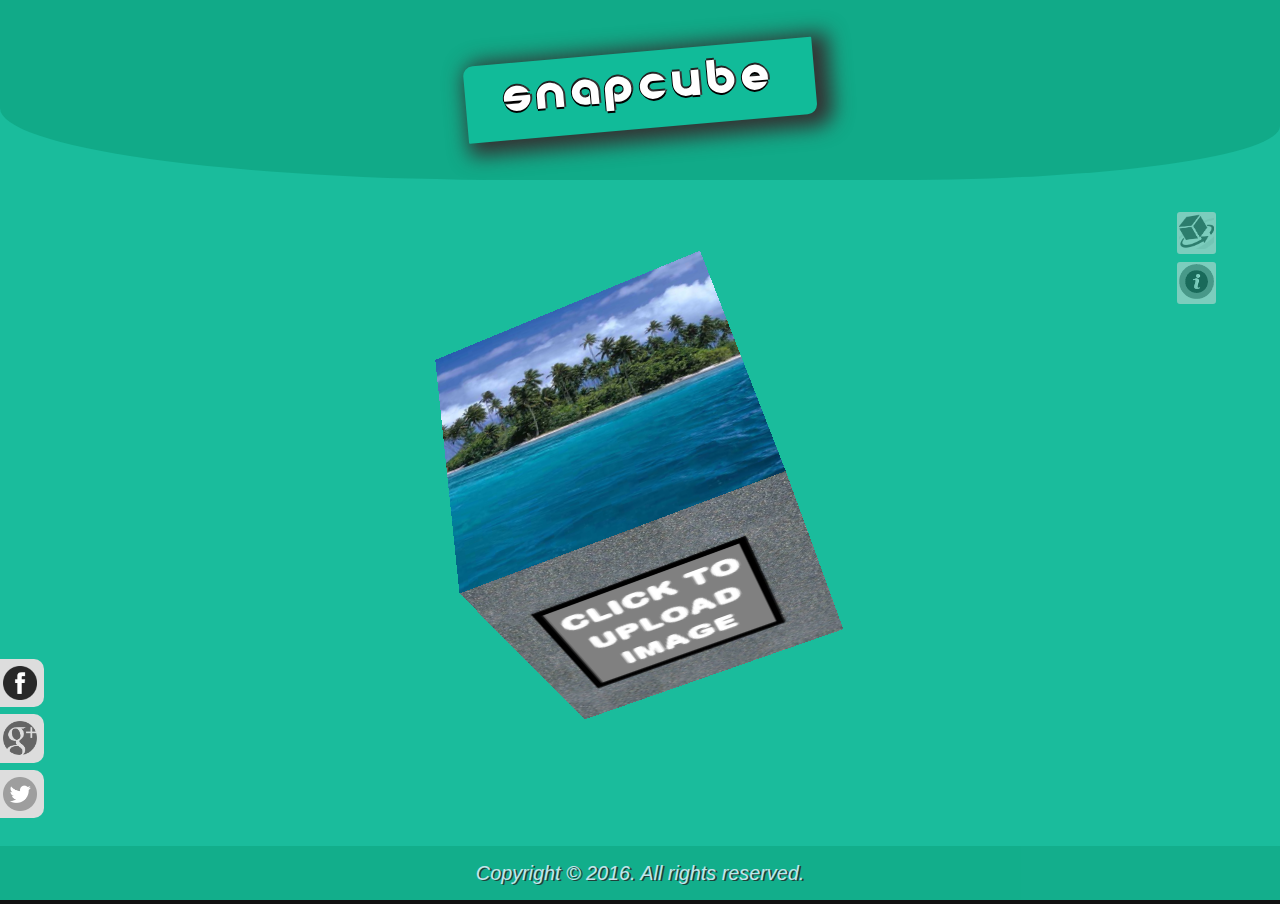
==== index.html @ 6d4839ad "All updates 6/7" ====
<!DOCTYPE html>
<html lang="en">
	<head>
		<title>SnapCube - Home</title>
		<meta charset="utf-8">
		<!--<meta http-equiv="refresh" content="0; url=http://example.com/" />-->
		<meta name="viewport" content="width=device-width, user-scalable=no, minimum-scale=1.0, maximum-scale=1.0">
		<link rel="stylesheet" href="css/index-style.css">
	</head>

<body onload="closePopup()">
		<header>
			<h1>SnapCube</h1>
		</header>
<!--		<nav>
			<div class="step-button">Step 1: Upload Photos</div>
			<div class="step-button">Step 2: Rotate and View the cube</div>
			<div class="step-button">Step 3: Save your 3D Web Album!</div>
		</nav>										-->
		<section>
			<div id="canvas">
				<button class="canvas-button" id="help">
					<img src="images/extras/info.png" />
					<div id="legend">
						<p align='left' style='margin-left: 4px'>
						<i>
						Drag : Rotate<br>
						Scroll : Zoom In/Out<br>
						Click on a face to upload photo
						</i>
						</p>
					</div>
				</button>
				<button class="canvas-button" id="toggle_button" onclick="toggle()" >
					<img src="images/extras/rotation.png" />
				</button>
			</div>
		</section>

		<!-- popup -->
		<div id="popup1" class="overlay" onclick="closePopup()">
			<div id="pop1" class="popup" onclick="event.cancelBubble=true;if(event.stopPropagation) event.stopPropagation();">
				<div class="content">
				<!-- beginning of popup content-->
					<h2>UPLOAD PHOTO</h2>
					<div class="close">
						<a onclick="closePopup()">
							<img src="images/extras/close.png" height="15" width="15" />
						</a>
						<div id="closeInfo">
							Close
						</div>						
					</div>
					<table>
						<tr>
							<td>
								<div id="imageBox">
									<img src="images/cube1.jpg" id="image" alt="No Image" />
									<div id="prev" class="imgnav" onclick ="changeImageP()">
										<img src="images/extras/prev.png" />
									</div>
									<div id="next" class="imgnav" onclick ="changeImageN()">
										<img src="images/extras/next.png" />
									</div>
								</div>
							</td>
						</tr>
						<tr>
							<td>
								<div class="button-section">
									<form autocomplete="off">
										<input type="file" id="browse" onchange="loadFile(event)" />
										<input type="button" value="Done" onclick ="closePopup()" />
										<input type="button" id="upload" value="Upload" onclick ="uploadFunc()" disabled=true />
									</form>
								</div>
							</td>
						</tr>
					</table>
				<!--End of pop-up content  -->
				</div>
			</div>
		</div>
		<!--end of popup-->
		
		<div id="share_desktop">
			<div class="share-panel" onclick="window.open('https://www.facebook.com/sharer/sharer.php?u=https%3A//aiswaryavi.github.io/project/')">
				<img src="images/social/facebook.png" />
			</div>
			<div class="share-panel" onclick="window.open('https://plus.google.com/share?url=https%3A//aiswaryavi.github.io/project/')">
				<img src="images/social/googleplus.png" />
			</div>
			<div class="share-panel" onclick="window.open('https://twitter.com/home?status=https%3A//aiswaryavi.github.io/project/')">
				<img src="images/social/twitter.png" />
			</div>
		</div>

		<footer>
			<div id="footer_content">
				<cite>Copyright &copy; 2016. All rights reserved.</cite>
			</div>
		</footer>

		<script src="js/library/cordova.js"></script>
		<script src="js/library/three.js"></script>
		<script src="js/library/CanvasRenderer.js"></script>
	        <script src="js/library/Projector.js"></script>
		<script src="js/library/TrackballControls.js"></script>
		<script src="js/library/touchevents.js"></script>
		<script src="js/-cube-code.js">	</script>
	</body>
</html>
---- css/index-style.css ----
/*
	CSS stylesheet for index.html and any subsequent pages, if any.
*/
@font-face {
	font-family: eurof55;
	src: url('fonts/eurof55.ttf') format('truetype');
}

@font-face {
	font-family: Powerweld;
	src: url('fonts/Powerweld.ttf') format('truetype');
}

header,
h1,
section,
#canvas,
.canvas-button,
footer,
.overlay,
.popup,
#footer_content,
.popup .content .close,
.popup .content .close #closeInfo,
.popup .content .imgnav,
.popup .content .imgnav img {
	position: absolute;
}

header,
nav,
section,
footer,
.overlay,
.popup .content .imgnav img {
	left: 0;
	right: 0;
}

#footer_content,
.popup {
	top: 50%;
	left: 50%;
	-webkit-transform: translate(-50%,-50%);
	transform: translate(-50%,-50%);
}

html {
	height:100%;
	overflow: hidden;
}

body {
	min-width: 240px;
	min-height: 100%;
	position: relative;
	margin: 0;
	background-color: #111;
}

header {
	top: 0;
	height: 20%;
	min-width: 200px;
	
	background-color: #1a8;
	color: #fff;
	border-bottom-left-radius: 40%;
	border-bottom-right-radius: 30%;
	border-bottom-style: 3px dotted #aaa;
	z-index: 30;
}

h1{
	margin: 0;
	top: 50%;
	left: 50%;
	
	font-family: Powerweld;
	font-size: 3.1vh;
	font-weight: 300;
	letter-spacing: 3px;
	background-color: #1b9;
	padding: 1% 3% 1% 3%;
	border-radius: 10px 1px 10px 1px;
	text-shadow: -1px 0 #000, 0 2px #000, 2px 0 #333, 0 -2px #222;
	box-shadow: 8px 5px 20px 8px #333;
	-webkit-transform: translate(-50%,-50%) rotate(-5deg);
	transform: translate(-50%,-50%) rotate(-5deg);
}
/*
nav {
	top: 10%;
	min-height: 4%;
}

.step-button {
	display: flex;
	box-sizing: border-box;
	align-items: center;
	justify-content: center;

	
	background-color: #eef;
	color: #000;
	font-family: eurof55;
	font-size: 2.5vmin;
}
*/
section {
	top: 10%;
	bottom: 0%;

	background-color: #300;
}

#canvas {
	background-color: #231;
	height: 100%;
	width: 100%;
	z-index: 1;
}

#render {
/*	background-image: url('/home/user/Downloads/back.jpg');
	background-size: cover;*/
}

.canvas-button img {
	width: 35px;
	height: 35px;
}

.canvas-button {
	display: inline-block;
	padding: 2px;
	right: 5%;
	
	background-color: #ddd;
	outline: none;
	border: none;
	border-radius: 3px;
}

#toggle_button {
	top: 15%;
}
/*

.no-touchevents #help {
	position: absolute;
	top: 0%;
	left: 3%;
	padding: 1px;
	display: inline-block;

	background-color: #ddd;
	border-radius: 3px;
}

.no-touchevents #help img {
	width: 35px;
	height: 35px;
}

*/
footer {
	display: block;
	bottom: 0;
	height: 6%;
	z-index: 3;
	opacity: 0.8;
		
	background-color: #1a8;
}

#footer_content {
	color: #eef;
	font-family: sans-serif;
	font-size: 2.2vmin;
	text-shadow: 0.1em 0.1em #222;
}

/* styling for the pop-up*/

.overlay {
	top: 0;
	bottom: 0;
	
	background: transparent;
	-webkit-transform: scale(0);
	transform: scale(0);
	-webkit-transition: transform 0.5s, opacity 0.5s;
	transition: transform 0.5s, opacity 0.5s;
	visibility: hidden;
	opacity: 0;
}
/* 
.overlay:target {
	-webkit-transform: scale(1);
	transform: scale(1);
	visibility: visible;
	opacity: 1;
}
*/
.popup {
	display: inline-block;
	padding: 1%;
	max-width: 90%;
	max-height: 90%;
	
	background-color: #eee;
	border-radius: 5px;
	-webkit-transition: all 5s ease-in-out;
	transition: all 5s ease-in-out;
}

.popup h2 {
	margin-top: 1%;

	color: #444;
	font-family: Tahoma, Arial, sans-serif;
	font-size: 1.3vmax;
}

.popup .content .close {
	top: 0.5%;
	right: 1%;

	opacity: 0.5;
	transition: all 0.5s;
}

.popup .content .close:hover {
	opacity: 1;
	cursor: pointer;
}

.popup .content .close #closeInfo {
	padding: 20%;
	bottom: 0%;
	right: 100%;
	visibility: hidden;

	color: #fff;
	font-size: 90%;
	background-color: #333;
	border-radius: 10px;
}

.popup .content {
	display: inline-block;
	position: relative;
	height: 100%;
	width: 100%;
}

.popup .content #imageBox {
	display: inline-block;
	position: relative;
}

.popup .content #imageBox #image {
	float: left;
}

.popup .content .imgnav {
	background-color: #ccc;
	height: 100%;
	width: 10%;
	top: 0;
	bottom: 0;
	opacity: 0.3;
	transition: opacity 0.3s;
}

.popup .content .imgnav img {
	width: 100%;
	top: 50%;
	transform: translate(0,-50%);
}

.popup .content #prev {
	left: 0%;
}

.popup .content #next {
	right: 0;
}

.popup .content .button-section {
	width: 100%;
	display: inline-block;
}

.popup .content .button-section input[type="button"] {
	float: right;
	margin-left: 1%;
}

.popup input[type="file"] {
	color: transparent;
	max-width: 115px;

}

/*Device specific styling*/
/*for devices that do not support touch events*/

.no-touchevents .step-button {
	position: absolute;
	top: 0;
	bottom: 0;
	margin: 0;
	width: 33.33%;
}

.no-touchevents .step-button:hover {
	color: #799;
	cursor: default;
}

.no-touchevents .step-button:hover::before {
	content: '{\00a0';
}

.no-touchevents .step-button:hover::after {
	content: '\00a0}';
}

.no-touchevents .step-button:nth-child(2) {
	transform: translate(100%,0%);
}

.no-touchevents .step-button:nth-child(3) {
	transform: translate(200%,0%);
}

.no-touchevents #help {
	position: absolute;
	top: calc(15% + 50px);
}
/*	left: 3%;
	padding: 1px;
	display: inline-block;

	background-color: #ddd;
	border-radius: 3px;
}

.no-touchevents #help img {
	width: 35px;
	height: 35px;
}
*/
.no-touchevents #legend {
	position: absolute;
	top: 100%;
	right: 0;
	padding: 10%;
	width: 400%;

	background-color: #ddd;
	border-radius: 15px 0px 15px 15px;
	color: #231;
	opacity: 0;
	visibility: hidden;
	transition: opacity 0.5s;
}

.no-touchevents #help:hover {
	border-radius: 3px 3px 0px 0px;
}

.no-touchevents #help:hover #legend {
	visibility: visible;
	opacity: 1;
}

.no-touchevents #toggle_button:hover {
	cursor: pointer;
}

.no-touchevents .canvas-button {
	opacity: 0.5;
	-webkit-filter: grayscale(100%);
	filter: grayscale(100%);
}

.no-touchevents .canvas-button:hover {
	opacity: 1;
	-webkit-transition-duration: 0.4s;
	transition-duration: 0.4s;
	-webkit-filter: none;
	filter: none;
}

.no-touchevents .popup .content .close:hover #closeInfo {
	visibility: visible;
}

.no-touchevents .popup .content .imgnav:hover {
	opacity: 0.8;
	cursor: pointer;
}

/*for devices that support touch events*/
/*
.touchevents .step-button {
	position: absolute;
	width: 100%;
	top: 0;
	bottom: 0;
}

.touchevents .step-button:nth-child(odd) {
	background-color: #dde;
}

.touchevents .step-button:nth-child(2) {
	transform: translate(0%,100%);
}

.touchevents .step-button:nth-child(3) {
	transform: translate(0%,200%);
}
*/

.touchevents #help {
	display: none;
}

.touchevents #share_desktop {
	display: none;
}

/*share button*/

#share_desktop {
	position: fixed;
	left: -11%;
	bottom: 0%;
	height: 30%;
	width: 18%;
	z-index: 1070;
}

.share-panel {
	position: relative;
	top: 8%;
	left: -20%;
	margin: 3% 0% 3% 0%;
	height: 18%;
	width: 100%;
	border-radius: 10px;
	background-color: #ddd;
	transition-duration: 0.3s;
}

.share-panel img {
	-webkit-filter: grayscale(100%);
	filter: grayscale(100%);
	position: absolute;
	right: 3%;
	top: 50%;
	height: 70%;
	transform: translateY(-50%);
}

.share-panel:hover {
	left: 0%;
	cursor: pointer;
	background-color: #fff;
}

.share-panel:hover img {
	-webkit-filter: none;
	filter: none;
}
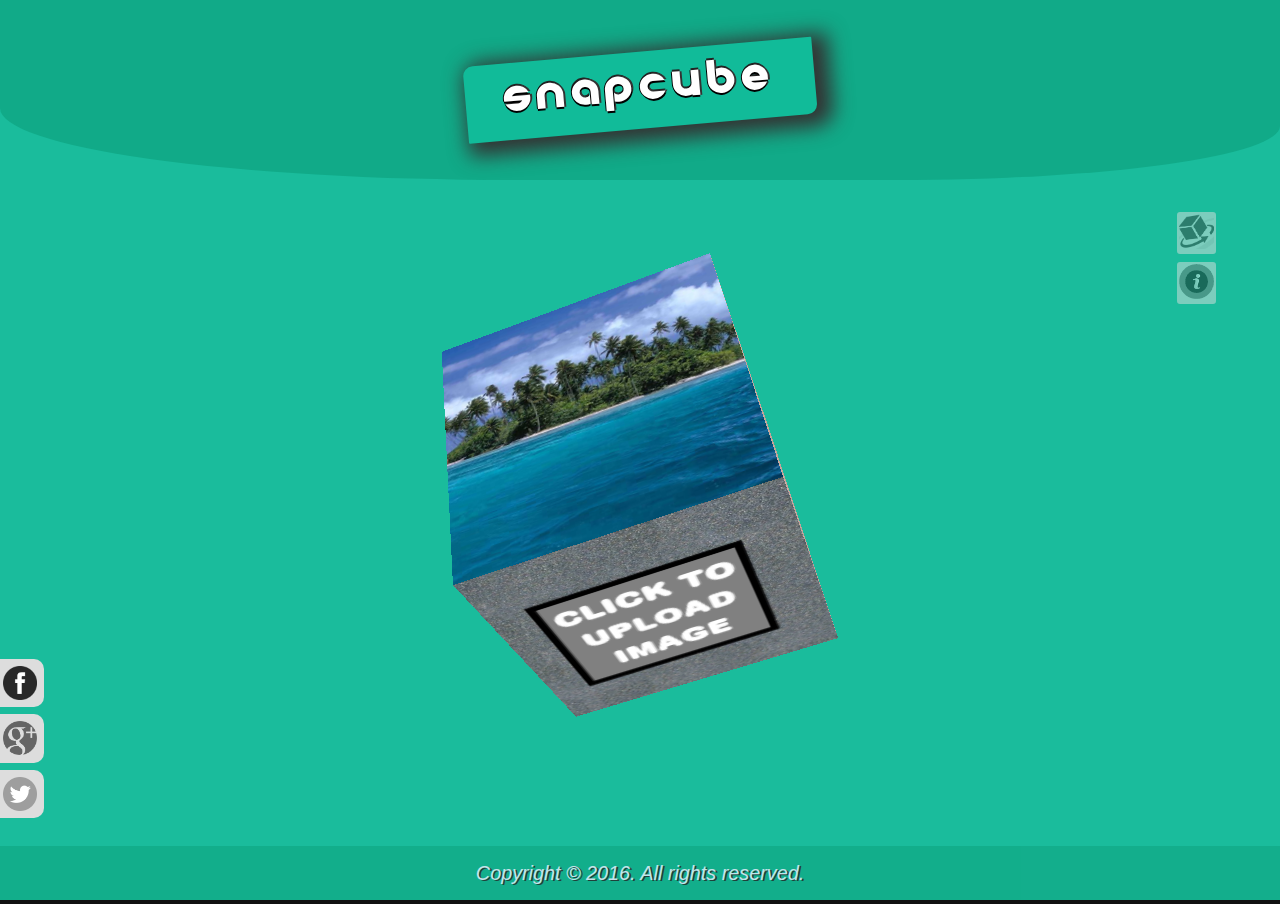
==== commit 56b84fc6: "Final commented" ====
--- a/index.html
+++ b/index.html
@@ -3,45 +3,35 @@
 	<head>
 		<title>SnapCube - Home</title>
 		<meta charset="utf-8">
-		<!--<meta http-equiv="refresh" content="0; url=http://example.com/" />-->
 		<meta name="viewport" content="width=device-width, user-scalable=no, minimum-scale=1.0, maximum-scale=1.0">
 		<link rel="stylesheet" href="css/index-style.css">
 	</head>
 
-<body onload="closePopup()">
+	<body onload="closePopup()">
 		<header>
 			<h1>SnapCube</h1>
 		</header>
-<!--		<nav>
-			<div class="step-button">Step 1: Upload Photos</div>
-			<div class="step-button">Step 2: Rotate and View the cube</div>
-			<div class="step-button">Step 3: Save your 3D Web Album!</div>
-		</nav>										-->
 		<section>
 			<div id="canvas">
 				<button class="canvas-button" id="help">
 					<img src="images/extras/info.png" />
 					<div id="legend">
 						<p align='left' style='margin-left: 4px'>
-						<i>
-						Drag : Rotate<br>
-						Scroll : Zoom In/Out<br>
-						Click on a face to upload photo
-						</i>
+							Drag : Rotate<br>
+							Scroll : Zoom In/Out<br>
+							Click on a face to upload photo
 						</p>
-					</div>
+					</div>	<!-- #legend -->
 				</button>
 				<button class="canvas-button" id="toggle_button" onclick="toggle()" >
 					<img src="images/extras/rotation.png" />
 				</button>
-			</div>
+			</div>	<!-- .canvas -->
 		</section>
-
-		<!-- popup -->
-		<div id="popup1" class="overlay" onclick="closePopup()">
-			<div id="pop1" class="popup" onclick="event.cancelBubble=true;if(event.stopPropagation) event.stopPropagation();">
+		<!-- Pop-up Window -->
+		<div class="overlay" id="popup1" onclick="closePopup()">
+			<div class="popup" onclick="event.cancelBubble=true;if(event.stopPropagation) event.stopPropagation();">
 				<div class="content">
-				<!-- beginning of popup content-->
 					<h2>UPLOAD PHOTO</h2>
 					<div class="close">
 						<a onclick="closePopup()">
@@ -49,20 +39,20 @@
 						</a>
 						<div id="closeInfo">
 							Close
-						</div>						
-					</div>
+						</div>	<!-- #closeInfo -->					
+					</div>	<!-- .close -->
 					<table>
 						<tr>
 							<td>
-								<div id="imageBox">
-									<img src="images/cube1.jpg" id="image" alt="No Image" />
-									<div id="prev" class="imgnav" onclick ="changeImageP()">
+								<div id="image_box">
+									<img id="image" src="images/cube1.jpg" alt="No Image" />
+									<div class="imgnav" id="prev" onclick ="prevImage()">
 										<img src="images/extras/prev.png" />
-									</div>
-									<div id="next" class="imgnav" onclick ="changeImageN()">
+									</div>	<!-- #prev -->
+									<div class="imgnav" id="next" onclick ="nextImage()">
 										<img src="images/extras/next.png" />
-									</div>
-								</div>
+									</div>	<!-- #next -->
+								</div>	<!-- #image_box -->
 							</td>
 						</tr>
 						<tr>
@@ -73,41 +63,38 @@
 										<input type="button" value="Done" onclick ="closePopup()" />
 										<input type="button" id="upload" value="Upload" onclick ="uploadFunc()" disabled=true />
 									</form>
-								</div>
+								</div>	<!-- .button-section -->
 							</td>
 						</tr>
 					</table>
-				<!--End of pop-up content  -->
-				</div>
-			</div>
-		</div>
-		<!--end of popup-->
-		
+				</div>	<!-- .content -->
+			</div>	<!-- .popup -->
+		</div>	<!-- #popup1 -->
+		<!-- Share Button -->
 		<div id="share_desktop">
 			<div class="share-panel" onclick="window.open('https://www.facebook.com/sharer/sharer.php?u=https%3A//aiswaryavi.github.io/project/')">
 				<img src="images/social/facebook.png" />
-			</div>
+			</div>	<!-- .share-panel -->
 			<div class="share-panel" onclick="window.open('https://plus.google.com/share?url=https%3A//aiswaryavi.github.io/project/')">
 				<img src="images/social/googleplus.png" />
-			</div>
+			</div>	<!-- .share-panel -->
 			<div class="share-panel" onclick="window.open('https://twitter.com/home?status=https%3A//aiswaryavi.github.io/project/')">
 				<img src="images/social/twitter.png" />
-			</div>
-		</div>
-
+			</div>	<!-- .share-panel -->
+		</div>	<!-- #share_desktop -->
 		<footer>
 			<div id="footer_content">
 				<cite>Copyright &copy; 2016. All rights reserved.</cite>
-			</div>
+			</div>	<!-- #footer_content -->
 		</footer>
-
+		<!-- JavaScript files -->
 		<script src="js/library/cordova.js"></script>
 		<script src="js/library/three.js"></script>
 		<script src="js/library/CanvasRenderer.js"></script>
 	        <script src="js/library/Projector.js"></script>
 		<script src="js/library/TrackballControls.js"></script>
 		<script src="js/library/touchevents.js"></script>
-		<script src="js/-cube-code.js">	</script>
+		<script src="js/cubescript.js">	</script>
 	</body>
 </html>
-
+<!-- End of file -->
--- a/css/index-style.css
+++ b/css/index-style.css
@@ -1,16 +1,19 @@
-/*
-	CSS stylesheet for index.html and any subsequent pages, if any.
-*/
+/*/////////////////////////////////////////
+	CSS stylesheet for index.html
+//////////////////////////////////////////*/
+
+/*	Importing font: eurof55		*/
 @font-face {
 	font-family: eurof55;
 	src: url('fonts/eurof55.ttf') format('truetype');
 }
-
+/*	Importing font: Powerweld	*/
 @font-face {
 	font-family: Powerweld;
 	src: url('fonts/Powerweld.ttf') format('truetype');
 }
 
+/* 	Common styling 			*/
 header,
 h1,
 section,
@@ -42,9 +45,11 @@
 	top: 50%;
 	left: 50%;
 	-webkit-transform: translate(-50%,-50%);
-	transform: translate(-50%,-50%);
-}
-
+	    -ms-transform: translate(-50%,-50%);
+	        transform: translate(-50%,-50%);
+}
+
+/* 	Beginning of individual styling 	*/
 html {
 	height:100%;
 	overflow: hidden;
@@ -61,13 +66,10 @@
 header {
 	top: 0;
 	height: 20%;
-	min-width: 200px;
-	
 	background-color: #1a8;
 	color: #fff;
 	border-bottom-left-radius: 40%;
 	border-bottom-right-radius: 30%;
-	border-bottom-style: 3px dotted #aaa;
 	z-index: 30;
 }
 
@@ -75,7 +77,6 @@
 	margin: 0;
 	top: 50%;
 	left: 50%;
-	
 	font-family: Powerweld;
 	font-size: 3.1vh;
 	font-weight: 300;
@@ -86,44 +87,19 @@
 	text-shadow: -1px 0 #000, 0 2px #000, 2px 0 #333, 0 -2px #222;
 	box-shadow: 8px 5px 20px 8px #333;
 	-webkit-transform: translate(-50%,-50%) rotate(-5deg);
-	transform: translate(-50%,-50%) rotate(-5deg);
-}
-/*
-nav {
-	top: 10%;
-	min-height: 4%;
-}
-
-.step-button {
-	display: flex;
-	box-sizing: border-box;
-	align-items: center;
-	justify-content: center;
-
-	
-	background-color: #eef;
-	color: #000;
-	font-family: eurof55;
-	font-size: 2.5vmin;
-}
-*/
+	    -ms-transform: translate(-50%,-50%) rotate(-5deg);
+	        transform: translate(-50%,-50%) rotate(-5deg);
+}
+
 section {
 	top: 10%;
 	bottom: 0%;
-
-	background-color: #300;
 }
 
 #canvas {
-	background-color: #231;
 	height: 100%;
 	width: 100%;
 	z-index: 1;
-}
-
-#render {
-/*	background-image: url('/home/user/Downloads/back.jpg');
-	background-size: cover;*/
 }
 
 .canvas-button img {
@@ -145,25 +121,7 @@
 #toggle_button {
 	top: 15%;
 }
-/*
-
-.no-touchevents #help {
-	position: absolute;
-	top: 0%;
-	left: 3%;
-	padding: 1px;
-	display: inline-block;
-
-	background-color: #ddd;
-	border-radius: 3px;
-}
-
-.no-touchevents #help img {
-	width: 35px;
-	height: 35px;
-}
-
-*/
+
 footer {
 	display: block;
 	bottom: 0;
@@ -181,43 +139,36 @@
 	text-shadow: 0.1em 0.1em #222;
 }
 
-/* styling for the pop-up*/
+/* 	Styling for the pop-up modal 	*/
 
 .overlay {
 	top: 0;
 	bottom: 0;
-	
 	background: transparent;
 	-webkit-transform: scale(0);
-	transform: scale(0);
+	    -ms-transform: scale(0);
+		transform: scale(0);
 	-webkit-transition: transform 0.5s, opacity 0.5s;
-	transition: transform 0.5s, opacity 0.5s;
+	    -ms-transition: transform 0.5s, opacity 0.5s;
+		transition: transform 0.5s, opacity 0.5s;
 	visibility: hidden;
 	opacity: 0;
 }
-/* 
-.overlay:target {
-	-webkit-transform: scale(1);
-	transform: scale(1);
-	visibility: visible;
-	opacity: 1;
-}
-*/
+
 .popup {
 	display: inline-block;
 	padding: 1%;
 	max-width: 90%;
 	max-height: 90%;
-	
 	background-color: #eee;
 	border-radius: 5px;
 	-webkit-transition: all 5s ease-in-out;
-	transition: all 5s ease-in-out;
+	    -ms-transition: all 5s ease-in-out;
+		transition: all 5s ease-in-out;
 }
 
 .popup h2 {
 	margin-top: 1%;
-
 	color: #444;
 	font-family: Tahoma, Arial, sans-serif;
 	font-size: 1.3vmax;
@@ -226,9 +177,10 @@
 .popup .content .close {
 	top: 0.5%;
 	right: 1%;
-
 	opacity: 0.5;
-	transition: all 0.5s;
+	-webkit-transition: all 0.5s;
+	    -ms-transition: all 0.5s;
+		transition: all 0.5s;
 }
 
 .popup .content .close:hover {
@@ -241,7 +193,6 @@
 	bottom: 0%;
 	right: 100%;
 	visibility: hidden;
-
 	color: #fff;
 	font-size: 90%;
 	background-color: #333;
@@ -255,12 +206,16 @@
 	width: 100%;
 }
 
-.popup .content #imageBox {
+.popup .content #image_box {
 	display: inline-block;
 	position: relative;
-}
-
-.popup .content #imageBox #image {
+	left: 50%;
+	-webkit-transform: translateX(-50%);
+	    -ms-transform: translateX(-50%);
+		transform: translateX(-50%);
+}
+
+.popup .content #image_box #image {
 	float: left;
 }
 
@@ -271,17 +226,21 @@
 	top: 0;
 	bottom: 0;
 	opacity: 0.3;
-	transition: opacity 0.3s;
+	-webkit-transition: opacity 0.3s;
+	    -ms-transition: opacity 0.3s;
+		transition: opacity 0.3s;
 }
 
 .popup .content .imgnav img {
 	width: 100%;
 	top: 50%;
-	transform: translate(0,-50%);
+	-webkit-transform: translate(0,-50%);
+	    -ms-transform: translate(0,-50%);
+		transform: translate(0,-50%);
 }
 
 .popup .content #prev {
-	left: 0%;
+	left: 0;
 }
 
 .popup .content #next {
@@ -300,76 +259,82 @@
 
 .popup input[type="file"] {
 	color: transparent;
-	max-width: 115px;
-
-}
-
-/*Device specific styling*/
-/*for devices that do not support touch events*/
-
-.no-touchevents .step-button {
+	max-width: 105px;
+}
+
+/*	Share button for desktop	*/
+#share_desktop {
+	position: fixed;
+	left: -11%;
+	bottom: 0;
+	height: 30%;
+	width: 18%;
+	z-index: 1070;
+}
+
+.share-panel {
+	position: relative;
+	top: 8%;
+	left: -20%;
+	margin: 3% 0 3% 0;
+	height: 18%;
+	width: 100%;
+	border-radius: 10px;
+	background-color: #ddd;
+	-webkit-transition-duration: 0.3s;
+	    -ms-transition-duration: 0.3s;
+		transition-duration: 0.3s;
+}
+
+.share-panel img {
+	-webkit-filter: grayscale(100%);
+		filter: grayscale(100%);
 	position: absolute;
-	top: 0;
-	bottom: 0;
-	margin: 0;
-	width: 33.33%;
-}
-
-.no-touchevents .step-button:hover {
-	color: #799;
-	cursor: default;
-}
-
-.no-touchevents .step-button:hover::before {
-	content: '{\00a0';
-}
-
-.no-touchevents .step-button:hover::after {
-	content: '\00a0}';
-}
-
-.no-touchevents .step-button:nth-child(2) {
-	transform: translate(100%,0%);
-}
-
-.no-touchevents .step-button:nth-child(3) {
-	transform: translate(200%,0%);
-}
-
+	right: 3%;
+	top: 50%;
+	height: 70%;
+	-webkit-transform: translateY(-50%);
+	    -ms-transform: translateY(-50%);
+		transform: translateY(-50%);
+}
+
+.share-panel:hover {
+	left: 0;
+	cursor: pointer;
+	background-color: #fff;
+}
+
+.share-panel:hover img {
+	-webkit-filter: none;
+	filter: none;
+}
+
+/*	Device specific styling			*/
+
+/*	For devices that do not support touch events	*/
 .no-touchevents #help {
 	position: absolute;
 	top: calc(15% + 50px);
 }
-/*	left: 3%;
-	padding: 1px;
-	display: inline-block;
-
-	background-color: #ddd;
-	border-radius: 3px;
-}
-
-.no-touchevents #help img {
-	width: 35px;
-	height: 35px;
-}
-*/
+
 .no-touchevents #legend {
 	position: absolute;
 	top: 100%;
 	right: 0;
 	padding: 10%;
 	width: 400%;
-
 	background-color: #ddd;
-	border-radius: 15px 0px 15px 15px;
+	border-radius: 15px 0 15px 15px;
 	color: #231;
 	opacity: 0;
 	visibility: hidden;
-	transition: opacity 0.5s;
+	-webkit-transition: opacity 0.5s;
+	    -ms-transition: opacity 0.5s;
+		transition: opacity 0.5s;
 }
 
 .no-touchevents #help:hover {
-	border-radius: 3px 3px 0px 0px;
+	border-radius: 3px 3px 0 0;
 }
 
 .no-touchevents #help:hover #legend {
@@ -390,9 +355,10 @@
 .no-touchevents .canvas-button:hover {
 	opacity: 1;
 	-webkit-transition-duration: 0.4s;
-	transition-duration: 0.4s;
+	    -ms-transition-duration: 0.4s;
+		transition-duration: 0.4s;
 	-webkit-filter: none;
-	filter: none;
+		filter: none;
 }
 
 .no-touchevents .popup .content .close:hover #closeInfo {
@@ -404,28 +370,7 @@
 	cursor: pointer;
 }
 
-/*for devices that support touch events*/
-/*
-.touchevents .step-button {
-	position: absolute;
-	width: 100%;
-	top: 0;
-	bottom: 0;
-}
-
-.touchevents .step-button:nth-child(odd) {
-	background-color: #dde;
-}
-
-.touchevents .step-button:nth-child(2) {
-	transform: translate(0%,100%);
-}
-
-.touchevents .step-button:nth-child(3) {
-	transform: translate(0%,200%);
-}
-*/
-
+/*	For devices that support touch events	*/
 .touchevents #help {
 	display: none;
 }
@@ -434,46 +379,6 @@
 	display: none;
 }
 
-/*share button*/
-
-#share_desktop {
-	position: fixed;
-	left: -11%;
-	bottom: 0%;
-	height: 30%;
-	width: 18%;
-	z-index: 1070;
-}
-
-.share-panel {
-	position: relative;
-	top: 8%;
-	left: -20%;
-	margin: 3% 0% 3% 0%;
-	height: 18%;
-	width: 100%;
-	border-radius: 10px;
-	background-color: #ddd;
-	transition-duration: 0.3s;
-}
-
-.share-panel img {
-	-webkit-filter: grayscale(100%);
-	filter: grayscale(100%);
-	position: absolute;
-	right: 3%;
-	top: 50%;
-	height: 70%;
-	transform: translateY(-50%);
-}
-
-.share-panel:hover {
-	left: 0%;
-	cursor: pointer;
-	background-color: #fff;
-}
-
-.share-panel:hover img {
-	-webkit-filter: none;
-	filter: none;
-}
+/*/////////////////////////////////////////////////
+		End of stylesheet
+/////////////////////////////////////////////////*/
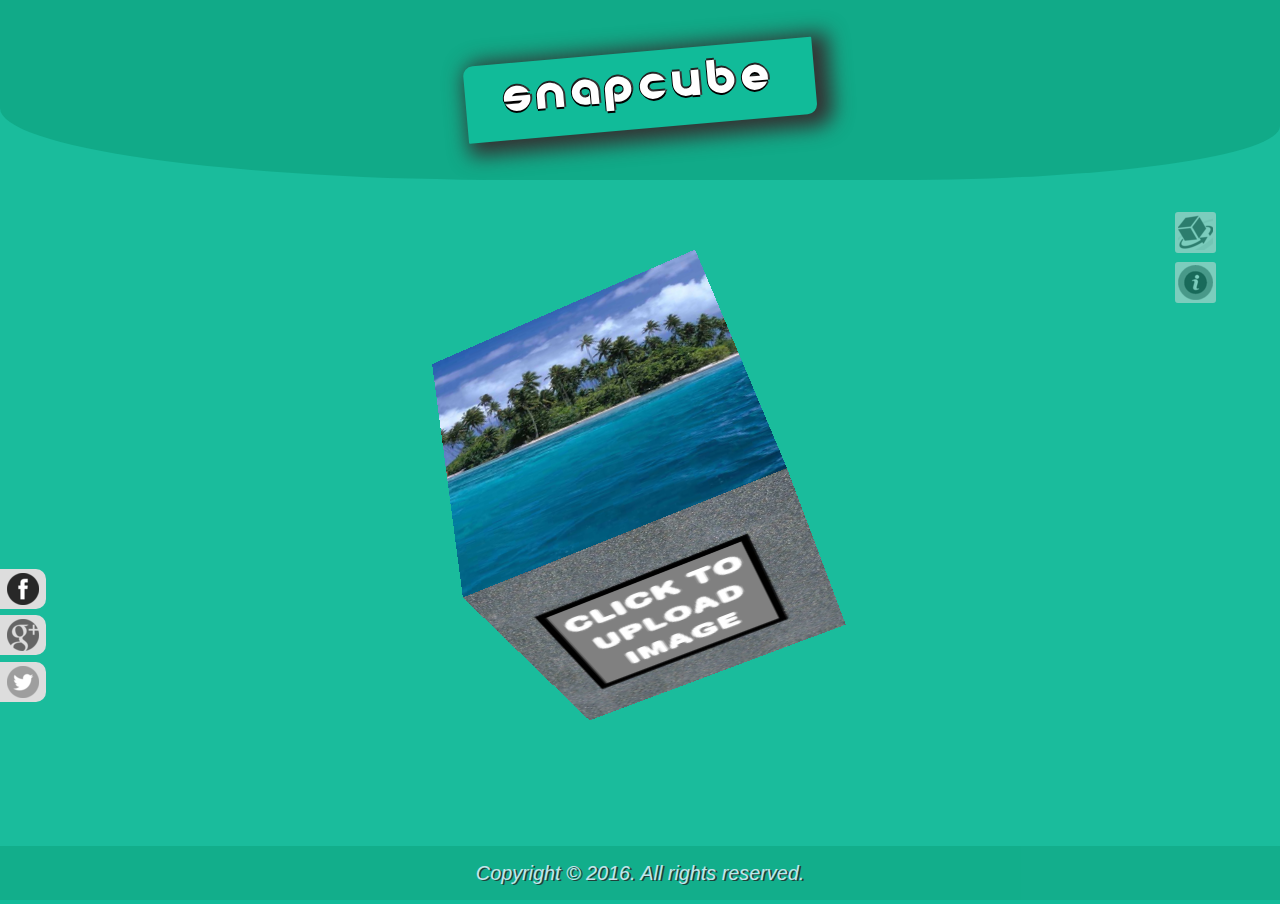
==== commit a5c059d2: "Sprites added" ====
--- a/index.html
+++ b/index.html
@@ -14,7 +14,6 @@
 		<section>
 			<div id="canvas">
 				<button class="canvas-button" id="help">
-					<img src="images/extras/info.png" />
 					<div id="legend">
 						<p align='left' style='margin-left: 4px'>
 							Drag : Rotate<br>
@@ -23,8 +22,9 @@
 						</p>
 					</div>	<!-- #legend -->
 				</button>
-				<button class="canvas-button" id="toggle_button" onclick="toggle()" >
-					<img src="images/extras/rotation.png" />
+				<button class="canvas-button" id="r_on" onclick="toggle()" >
+				</button>
+				<button class="canvas-button" id="r_off" onclick="toggle()" >
 				</button>
 			</div>	<!-- .canvas -->
 		</section>
@@ -35,22 +35,22 @@
 					<h2>UPLOAD PHOTO</h2>
 					<div class="close">
 						<a onclick="closePopup()">
-							<img src="images/extras/close.png" height="15" width="15" />
+							<img src="images/extras/close.png" height="15" width="15">
 						</a>
-						<div id="closeInfo">
+						<div id="close_info">
 							Close
-						</div>	<!-- #closeInfo -->					
+						</div>	<!-- #close_info -->					
 					</div>	<!-- .close -->
 					<table>
 						<tr>
 							<td>
 								<div id="image_box">
-									<img id="image" src="images/cube1.jpg" alt="No Image" />
+									<img id="image" src="images/cube1.jpg" alt="No Image">
 									<div class="imgnav" id="prev" onclick ="prevImage()">
-										<img src="images/extras/prev.png" />
+										<img src="images/extras/prev.png">
 									</div>	<!-- #prev -->
 									<div class="imgnav" id="next" onclick ="nextImage()">
-										<img src="images/extras/next.png" />
+										<img src="images/extras/next.png">
 									</div>	<!-- #next -->
 								</div>	<!-- #image_box -->
 							</td>
@@ -59,9 +59,9 @@
 							<td>
 								<div class="button-section">
 									<form autocomplete="off">
-										<input type="file" id="browse" onchange="loadFile(event)" />
-										<input type="button" value="Done" onclick ="closePopup()" />
-										<input type="button" id="upload" value="Upload" onclick ="uploadFunc()" disabled=true />
+										<input type="file" id="browse" onchange="loadFile(event)">
+										<input type="button" value="Done" onclick ="closePopup()">
+										<input type="button" id="upload" value="Upload" onclick ="uploadFunc()" disabled=true>
 									</form>
 								</div>	<!-- .button-section -->
 							</td>
@@ -73,13 +73,13 @@
 		<!-- Share Button -->
 		<div id="share_desktop">
 			<div class="share-panel" onclick="window.open('https://www.facebook.com/sharer/sharer.php?u=https%3A//aiswaryavi.github.io/project/')">
-				<img src="images/social/facebook.png" />
+				<div class="share-pic" id="fb"></div>
 			</div>	<!-- .share-panel -->
 			<div class="share-panel" onclick="window.open('https://plus.google.com/share?url=https%3A//aiswaryavi.github.io/project/')">
-				<img src="images/social/googleplus.png" />
+				<div class="share-pic" id="gp"></div>
 			</div>	<!-- .share-panel -->
 			<div class="share-panel" onclick="window.open('https://twitter.com/home?status=https%3A//aiswaryavi.github.io/project/')">
-				<img src="images/social/twitter.png" />
+				<div class="share-pic" id="tw"></div>
 			</div>	<!-- .share-panel -->
 		</div>	<!-- #share_desktop -->
 		<footer>
--- a/css/index-style.css
+++ b/css/index-style.css
@@ -24,7 +24,7 @@
 .popup,
 #footer_content,
 .popup .content .close,
-.popup .content .close #closeInfo,
+.popup .content .close #close_info,
 .popup .content .imgnav,
 .popup .content .imgnav img {
 	position: absolute;
@@ -60,7 +60,7 @@
 	min-height: 100%;
 	position: relative;
 	margin: 0;
-	background-color: #111;
+	background-color: #1b9;
 }
 
 header {
@@ -102,20 +102,28 @@
 	z-index: 1;
 }
 
-.canvas-button img {
+.canvas-button {
+	right: 5%;
+	top: 15%;
 	width: 35px;
 	height: 35px;
-}
-
-.canvas-button {
-	display: inline-block;
-	padding: 2px;
-	right: 5%;
 	
+	background: url('sprites/buttons.png') no-repeat;
 	background-color: #ddd;
-	outline: none;
-	border: none;
+	box-sizing: content-box;
+	outline: 0;
+	border: #ddd 3px solid;
 	border-radius: 3px;
+	padding: 0;
+}
+
+#r_on {
+	background-position: 0 0;
+}
+
+#r_off{
+	display: none;
+	background-position: -40px 0;
 }
 
 #toggle_button {
@@ -188,7 +196,7 @@
 	cursor: pointer;
 }
 
-.popup .content .close #closeInfo {
+.popup .content .close #close_info {
 	padding: 20%;
 	bottom: 0%;
 	right: 100%;
@@ -266,7 +274,7 @@
 #share_desktop {
 	position: fixed;
 	left: -11%;
-	bottom: 0;
+	bottom: 10%;
 	height: 30%;
 	width: 18%;
 	z-index: 1070;
@@ -275,9 +283,9 @@
 .share-panel {
 	position: relative;
 	top: 8%;
-	left: -20%;
+	left: calc(-33% + 32px);
 	margin: 3% 0 3% 0;
-	height: 18%;
+	height: 40px;
 	width: 100%;
 	border-radius: 10px;
 	background-color: #ddd;
@@ -286,16 +294,31 @@
 		transition-duration: 0.3s;
 }
 
-.share-panel img {
+.share-panel .share-pic {
 	-webkit-filter: grayscale(100%);
 		filter: grayscale(100%);
 	position: absolute;
 	right: 3%;
 	top: 50%;
-	height: 70%;
 	-webkit-transform: translateY(-50%);
 	    -ms-transform: translateY(-50%);
 		transform: translateY(-50%);
+		
+	background: url('sprites/social.png') no-repeat;
+	height: 32px;
+	width: 32px;
+}
+
+#fb{
+	background-position: 0 0;
+}
+
+#gp{
+	background-position: -38px 0;
+}
+
+#tw{
+	background-position: -78px 0;
 }
 
 .share-panel:hover {
@@ -304,7 +327,7 @@
 	background-color: #fff;
 }
 
-.share-panel:hover img {
+.share-panel:hover .share-pic {
 	-webkit-filter: none;
 	filter: none;
 }
@@ -315,19 +338,21 @@
 .no-touchevents #help {
 	position: absolute;
 	top: calc(15% + 50px);
+	background-position: -80px 0;
 }
 
 .no-touchevents #legend {
 	position: absolute;
-	top: 100%;
-	right: 0;
+	top: calc(100% + 3px);
+	right: -3px;
 	padding: 10%;
 	width: 400%;
 	background-color: #ddd;
 	border-radius: 15px 0 15px 15px;
 	color: #231;
 	opacity: 0;
-	visibility: hidden;
+	
+	display: none;
 	-webkit-transition: opacity 0.5s;
 	    -ms-transition: opacity 0.5s;
 		transition: opacity 0.5s;
@@ -338,12 +363,8 @@
 }
 
 .no-touchevents #help:hover #legend {
-	visibility: visible;
+	display: initial;
 	opacity: 1;
-}
-
-.no-touchevents #toggle_button:hover {
-	cursor: pointer;
 }
 
 .no-touchevents .canvas-button {
@@ -354,6 +375,7 @@
 
 .no-touchevents .canvas-button:hover {
 	opacity: 1;
+	cursor: pointer;
 	-webkit-transition-duration: 0.4s;
 	    -ms-transition-duration: 0.4s;
 		transition-duration: 0.4s;
@@ -361,7 +383,7 @@
 		filter: none;
 }
 
-.no-touchevents .popup .content .close:hover #closeInfo {
+.no-touchevents .popup .content .close:hover #close_info {
 	visibility: visible;
 }
 
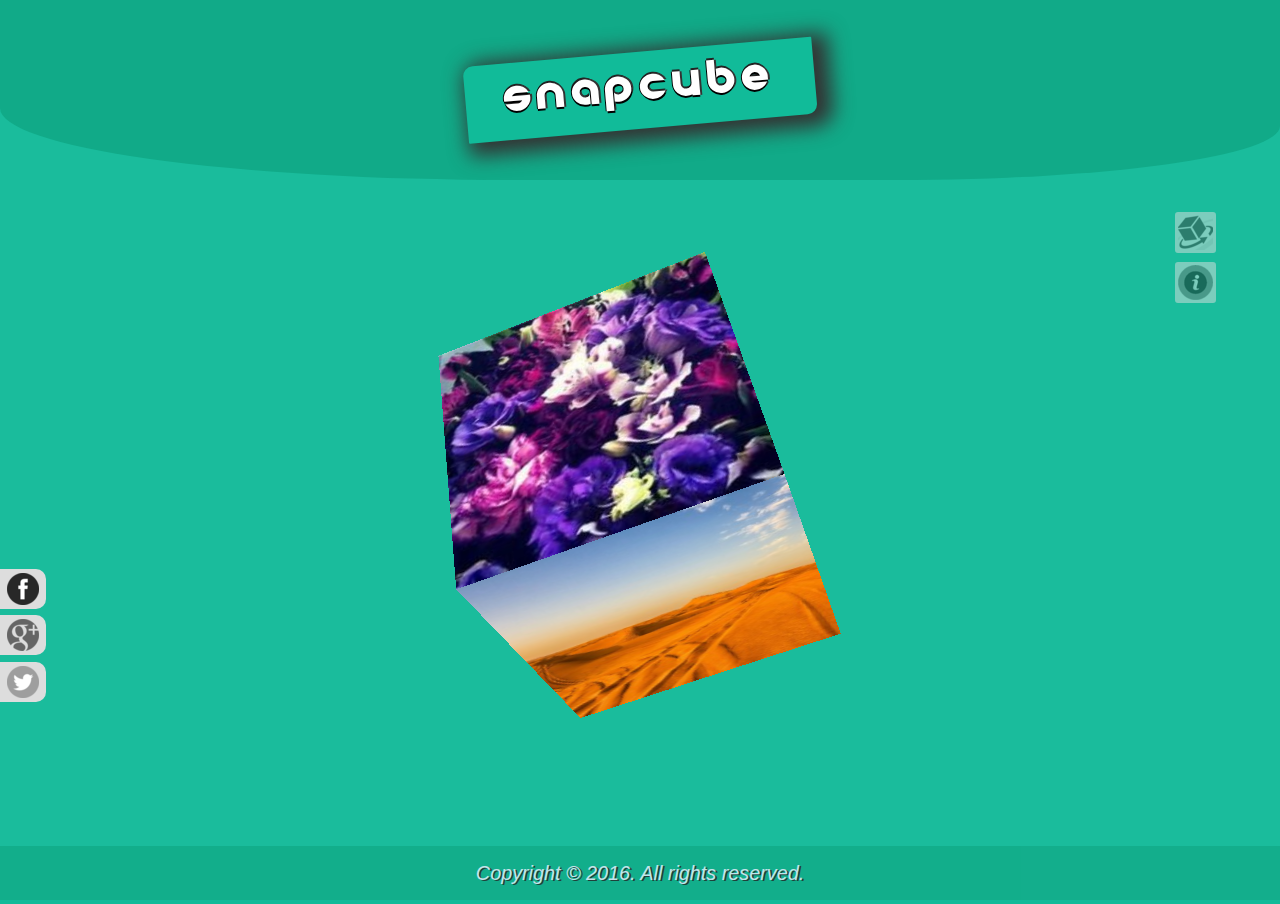
==== commit c061e5bb: "Single Spritesheet" ====
--- a/index.html
+++ b/index.html
@@ -7,13 +7,13 @@
 		<link rel="stylesheet" href="css/index-style.css">
 	</head>
 
-	<body onload="closePopup()">
+	<body>
 		<header>
 			<h1>SnapCube</h1>
 		</header>
 		<section>
 			<div id="canvas">
-				<button class="canvas-button" id="help">
+				<button class="canvas-button sprite" id="help">
 					<div id="legend">
 						<p align='left' style='margin-left: 4px'>
 							Drag : Rotate<br>
@@ -22,9 +22,9 @@
 						</p>
 					</div>	<!-- #legend -->
 				</button>
-				<button class="canvas-button" id="r_on" onclick="toggle()" >
+				<button class="canvas-button sprite" id="r_on" onclick="toggle()" >
 				</button>
-				<button class="canvas-button" id="r_off" onclick="toggle()" >
+				<button class="canvas-button sprite" id="r_off" onclick="toggle()" >
 				</button>
 			</div>	<!-- .canvas -->
 		</section>
@@ -35,7 +35,7 @@
 					<h2>UPLOAD PHOTO</h2>
 					<div class="close">
 						<a onclick="closePopup()">
-							<img src="images/extras/close.png" height="15" width="15">
+							<div id="close_sprite" class="sprite"></div>
 						</a>
 						<div id="close_info">
 							Close
@@ -45,12 +45,12 @@
 						<tr>
 							<td>
 								<div id="image_box">
-									<img id="image" src="images/cube1.jpg" alt="No Image">
+									<img id="image" alt="No Image">
 									<div class="imgnav" id="prev" onclick ="prevImage()">
-										<img src="images/extras/prev.png">
+										<div id="prev_sprite" class="sprite img-btn"></div>
 									</div>	<!-- #prev -->
 									<div class="imgnav" id="next" onclick ="nextImage()">
-										<img src="images/extras/next.png">
+										<div id="next_sprite" class="sprite img-btn"></div>
 									</div>	<!-- #next -->
 								</div>	<!-- #image_box -->
 							</td>
@@ -73,13 +73,13 @@
 		<!-- Share Button -->
 		<div id="share_desktop">
 			<div class="share-panel" onclick="window.open('https://www.facebook.com/sharer/sharer.php?u=https%3A//aiswaryavi.github.io/project/')">
-				<div class="share-pic" id="fb"></div>
+				<div class="share-pic sprite" id="fb"></div>
 			</div>	<!-- .share-panel -->
 			<div class="share-panel" onclick="window.open('https://plus.google.com/share?url=https%3A//aiswaryavi.github.io/project/')">
-				<div class="share-pic" id="gp"></div>
+				<div class="share-pic sprite" id="gp"></div>
 			</div>	<!-- .share-panel -->
 			<div class="share-panel" onclick="window.open('https://twitter.com/home?status=https%3A//aiswaryavi.github.io/project/')">
-				<div class="share-pic" id="tw"></div>
+				<div class="share-pic sprite" id="tw"></div>
 			</div>	<!-- .share-panel -->
 		</div>	<!-- #share_desktop -->
 		<footer>
--- a/css/index-style.css
+++ b/css/index-style.css
@@ -47,6 +47,10 @@
 	-webkit-transform: translate(-50%,-50%);
 	    -ms-transform: translate(-50%,-50%);
 	        transform: translate(-50%,-50%);
+}
+
+.sprite {
+	background: url('sprites/sprites.png') no-repeat;
 }
 
 /* 	Beginning of individual styling 	*/
@@ -108,7 +112,6 @@
 	width: 35px;
 	height: 35px;
 	
-	background: url('sprites/buttons.png') no-repeat;
 	background-color: #ddd;
 	box-sizing: content-box;
 	outline: 0;
@@ -123,7 +126,7 @@
 
 #r_off{
 	display: none;
-	background-position: -40px 0;
+	background-position: -42px 0;
 }
 
 #toggle_button {
@@ -183,12 +186,18 @@
 }
 
 .popup .content .close {
-	top: 0.5%;
-	right: 1%;
+	top: 1%;
+	right: 0;
 	opacity: 0.5;
 	-webkit-transition: all 0.5s;
 	    -ms-transition: all 0.5s;
 		transition: all 0.5s;
+}
+
+#close_sprite {
+	background-position: -4px -97px;
+	width: 15px;
+	height: 15px;
 }
 
 .popup .content .close:hover {
@@ -204,7 +213,7 @@
 	color: #fff;
 	font-size: 90%;
 	background-color: #333;
-	border-radius: 10px;
+	border-radius: 5px;
 }
 
 .popup .content {
@@ -231,6 +240,7 @@
 	background-color: #ccc;
 	height: 100%;
 	width: 10%;
+	min-width: 31px;
 	top: 0;
 	bottom: 0;
 	opacity: 0.3;
@@ -239,20 +249,34 @@
 		transition: opacity 0.3s;
 }
 
-.popup .content .imgnav img {
-	width: 100%;
-	top: 50%;
-	-webkit-transform: translate(0,-50%);
-	    -ms-transform: translate(0,-50%);
-		transform: translate(0,-50%);
-}
-
 .popup .content #prev {
 	left: 0;
 }
 
 .popup .content #next {
 	right: 0;
+}
+
+.img-btn {
+	position: absolute;
+	top: 50%;
+	left: 50%;
+	overflow: hidden;
+	-webkit-transform: translate(-50%,-50%);
+	    -ms-transform: translate(-50%,-50%);
+		transform: translate(-50%,-50%);
+}
+
+#prev_sprite {
+	background-position: -62px -99px;
+	width: 30px;
+	height: 30px;
+}
+
+#next_sprite {
+	background-position: -28px -98px;
+	width: 30px;
+	height: 30px;
 }
 
 .popup .content .button-section {
@@ -303,22 +327,20 @@
 	-webkit-transform: translateY(-50%);
 	    -ms-transform: translateY(-50%);
 		transform: translateY(-50%);
-		
-	background: url('sprites/social.png') no-repeat;
 	height: 32px;
 	width: 32px;
 }
 
 #fb{
-	background-position: 0 0;
+	background-position: -1px -48px;
 }
 
 #gp{
-	background-position: -38px 0;
+	background-position: -40px -48px;
 }
 
 #tw{
-	background-position: -78px 0;
+	background-position: -81px -48px;
 }
 
 .share-panel:hover {
@@ -338,7 +360,7 @@
 .no-touchevents #help {
 	position: absolute;
 	top: calc(15% + 50px);
-	background-position: -80px 0;
+	background-position: -87px 0;
 }
 
 .no-touchevents #legend {
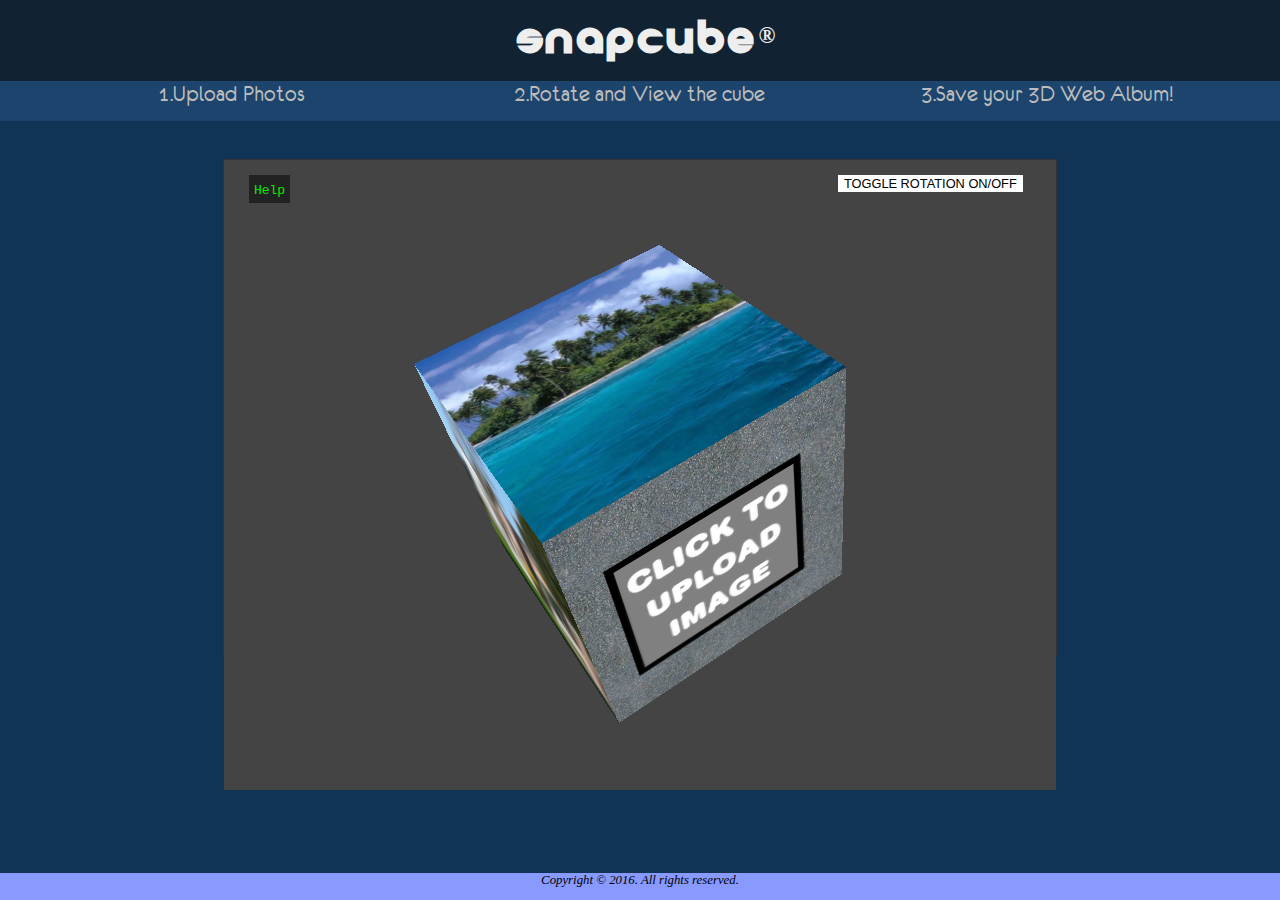
==== commit 1b21fe9d: "Merge branch 'master' of https://github.com/aiswaryavi/project" ====
--- a/index.html
+++ b/index.html
@@ -9,92 +9,23 @@
 
 	<body>
 		<header>
-			<h1>SnapCube</h1>
+			<h1>SnapCube<sup>&reg;</sup></h1>
 		</header>
-		<section>
-			<div id="canvas">
-				<button class="canvas-button sprite" id="help">
-					<div id="legend">
-						<p align='left' style='margin-left: 4px'>
-							Drag : Rotate<br>
-							Scroll : Zoom In/Out<br>
-							Click on a face to upload photo
-						</p>
-					</div>	<!-- #legend -->
-				</button>
-				<button class="canvas-button sprite" id="r_on" onclick="toggle()" >
-				</button>
-				<button class="canvas-button sprite" id="r_off" onclick="toggle()" >
-				</button>
-			</div>	<!-- .canvas -->
-		</section>
-		<!-- Pop-up Window -->
-		<div class="overlay" id="popup1" onclick="closePopup()">
-			<div class="popup" onclick="event.cancelBubble=true;if(event.stopPropagation) event.stopPropagation();">
-				<div class="content">
-					<h2>UPLOAD PHOTO</h2>
-					<div class="close">
-						<a onclick="closePopup()">
-							<div id="close_sprite" class="sprite"></div>
-						</a>
-						<div id="close_info">
-							Close
-						</div>	<!-- #close_info -->					
-					</div>	<!-- .close -->
-					<table>
-						<tr>
-							<td>
-								<div id="image_box">
-									<img id="image" alt="No Image">
-									<div class="imgnav" id="prev" onclick ="prevImage()">
-										<div id="prev_sprite" class="sprite img-btn"></div>
-									</div>	<!-- #prev -->
-									<div class="imgnav" id="next" onclick ="nextImage()">
-										<div id="next_sprite" class="sprite img-btn"></div>
-									</div>	<!-- #next -->
-								</div>	<!-- #image_box -->
-							</td>
-						</tr>
-						<tr>
-							<td>
-								<div class="button-section">
-									<form autocomplete="off">
-										<input type="file" id="browse" onchange="loadFile(event)">
-										<input type="button" value="Done" onclick ="closePopup()">
-										<input type="button" id="upload" value="Upload" onclick ="uploadFunc()" disabled=true>
-									</form>
-								</div>	<!-- .button-section -->
-							</td>
-						</tr>
-					</table>
-				</div>	<!-- .content -->
-			</div>	<!-- .popup -->
-		</div>	<!-- #popup1 -->
-		<!-- Share Button -->
-		<div id="share_desktop">
-			<div class="share-panel" onclick="window.open('https://www.facebook.com/sharer/sharer.php?u=https%3A//aiswaryavi.github.io/project/')">
-				<div class="share-pic sprite" id="fb"></div>
-			</div>	<!-- .share-panel -->
-			<div class="share-panel" onclick="window.open('https://plus.google.com/share?url=https%3A//aiswaryavi.github.io/project/')">
-				<div class="share-pic sprite" id="gp"></div>
-			</div>	<!-- .share-panel -->
-			<div class="share-panel" onclick="window.open('https://twitter.com/home?status=https%3A//aiswaryavi.github.io/project/')">
-				<div class="share-pic sprite" id="tw"></div>
-			</div>	<!-- .share-panel -->
-		</div>	<!-- #share_desktop -->
+		<nav>
+			<div id="nav_buttons">
+			<div class="button"><div class="button_text">1.Upload Photos</div></div>
+			<div class="button"><div class="button_text">2.Rotate and View the cube</div></div>
+			<div class="button"><div class="button_text">3.Save your 3D Web Album!</div></div>
+			</div>
+		</nav>
+		<script src="js/three.js"></script>
+		<script src="js/TrackballControls.js"></script>
+		<script src="js/-cube-code.js">	</script>
+
 		<footer>
-			<div id="footer_content">
-				<cite>Copyright &copy; 2016. All rights reserved.</cite>
-			</div>	<!-- #footer_content -->
+			<cite>Copyright &copy; 2016. All rights reserved.</cite>
 		</footer>
-		<!-- JavaScript files -->
-		<script src="js/library/cordova.js"></script>
-		<script src="js/library/three.js"></script>
-		<script src="js/library/CanvasRenderer.js"></script>
-	        <script src="js/library/Projector.js"></script>
-		<script src="js/library/TrackballControls.js"></script>
-		<script src="js/library/touchevents.js"></script>
-		<script src="js/cubescript.js">	</script>
 	</body>
+
 </html>
-<!-- End of file -->
+
--- a/css/index-style.css
+++ b/css/index-style.css
@@ -1,428 +1,159 @@
-/*/////////////////////////////////////////
-	CSS stylesheet for index.html
-//////////////////////////////////////////*/
-
-/*	Importing font: eurof55		*/
+/*
+	CSS stylesheet for index.html and any subsequent pages, if any.
+*/
 @font-face {
 	font-family: eurof55;
 	src: url('fonts/eurof55.ttf') format('truetype');
 }
-/*	Importing font: Powerweld	*/
+
 @font-face {
 	font-family: Powerweld;
 	src: url('fonts/Powerweld.ttf') format('truetype');
 }
 
-/* 	Common styling 			*/
-header,
-h1,
-section,
-#canvas,
-.canvas-button,
-footer,
-.overlay,
-.popup,
-#footer_content,
-.popup .content .close,
-.popup .content .close #close_info,
-.popup .content .imgnav,
-.popup .content .imgnav img {
+body {
+	background-color: #135;
+	margin: 0px;
+	overflow-x: hidden;
+}
+
+header {
+	width: 100%;
+	height: 9vh;
+	background-color: #112233;
+	color: #eee;
+	text-align: left;
+	padding: 0 0.5% 0 0.5%;
+	position: relative;
+}
+
+h1{
+	text-align: center;
+	margin-top: 0px;
+	margin-bottom: 0px;
+	left: 50%;
+	top: 50%;
+	transform: translate(-50%,-50%);
+	font-family: Powerweld;
+	font-size: 170%;
 	position: absolute;
 }
 
-header,
-nav,
-section,
-footer,
-.overlay,
-.popup .content .imgnav img {
-	left: 0;
-	right: 0;
+nav {
+	background-color: #1c446c;
+	height: 40px;
+	width: 100%;
+	color: #bcbcbc;
+	font-family: eurof55;
+	font-size: 24px;
+	position: relative;
 }
 
-#footer_content,
-.popup {
+#nav_buttons {
+	display: inline-block;
+	height: 40px;
+	width: 98%;	
+	margin-left: 1.2%;
+	margin-right: 1.2%;
+	position: absolute;
+	left: 50%;
 	top: 50%;
-	left: 50%;
-	-webkit-transform: translate(-50%,-50%);
-	    -ms-transform: translate(-50%,-50%);
-	        transform: translate(-50%,-50%);
+	transform: translate(-50%,-50%);
+}
+.button {
+	float: left;
+	min-width: 30%;
+	width: 32.5%;
+	height: 99%;
+	margin-left: auto;
+	margin-right: auto;
+	display: block;
+	border: 0px;
+	border-bottom-left-radius: 8px;
+	border-bottom-right-radius: 8px;
+	text-align: center;
+	position: static;
 }
 
-.sprite {
-	background: url('sprites/sprites.png') no-repeat;
+.button:hover {
+	background-color: #1c447c;
+	cursor: default;
+	transition-duration: 0.2s;
 }
 
-/* 	Beginning of individual styling 	*/
-html {
-	height:100%;
-	overflow: hidden;
-}
-
-body {
-	min-width: 240px;
-	min-height: 100%;
-	position: relative;
-	margin: 0;
-	background-color: #1b9;
-}
-
-header {
-	top: 0;
-	height: 20%;
-	background-color: #1a8;
-	color: #fff;
-	border-bottom-left-radius: 40%;
-	border-bottom-right-radius: 30%;
-	z-index: 30;
-}
-
-h1{
-	margin: 0;
-	top: 50%;
-	left: 50%;
-	font-family: Powerweld;
-	font-size: 3.1vh;
-	font-weight: 300;
-	letter-spacing: 3px;
-	background-color: #1b9;
-	padding: 1% 3% 1% 3%;
-	border-radius: 10px 1px 10px 1px;
-	text-shadow: -1px 0 #000, 0 2px #000, 2px 0 #333, 0 -2px #222;
-	box-shadow: 8px 5px 20px 8px #333;
-	-webkit-transform: translate(-50%,-50%) rotate(-5deg);
-	    -ms-transform: translate(-50%,-50%) rotate(-5deg);
-	        transform: translate(-50%,-50%) rotate(-5deg);
-}
-
-section {
-	top: 10%;
-	bottom: 0%;
+.button_text {
+	top: auto;
+	bottom: auto;
+	left: auto;
+	right: auto;
 }
 
 #canvas {
-	height: 100%;
-	width: 100%;
-	z-index: 1;
+	background-color: #900;
+	border: 1px solid #333333;
+/*	margin-top: auto;
+	margin-bottom: auto;	*/
+	margin-left: auto;
+	margin-right: auto;	
 }
 
-.canvas-button {
-	right: 5%;
-	top: 15%;
-	width: 35px;
-	height: 35px;
-	
-	background-color: #ddd;
-	box-sizing: content-box;
-	outline: 0;
-	border: #ddd 3px solid;
-	border-radius: 3px;
-	padding: 0;
+#help {
+	display: block;
+	background-color: #222222;
+	position: absolute;
+	top: 3%;
+	left: 3%;
+	color: #00ee00;
+	padding: 5px;
 }
 
-#r_on {
-	background-position: 0 0;
+#legend {
+	display: none;
+	font-size: 90%;
 }
 
-#r_off{
-	display: none;
-	background-position: -42px 0;
+#help:hover {
+	cursor: help;
 }
 
-#toggle_button {
-	top: 15%;
+#help:hover #legend {
+	display: inline-block;
+	background-color: #ffffff;
+	border: 2px solid #000000;
+	border-radius: 15px;
+	padding: 10%;
+	position: absolute;
+	top: 100%;
+	left: 4%;
+	color: #000000;
+	cursor: help;
+}
+
+.toggleButton {
+	display: inline-block;
+	background-color: #ffffff;
+	color: #000000;
+	font-size: 80%;
+	border: 0px;
+	outline: 0px;
+	position: absolute;
+	top: 3%;
+	right: 4%;
+}
+
+.toggleButton:hover {
+	background-color: #000000;
+	color: #ffffff;
+	cursor: pointer;
+	transition-duration: 0.4s
 }
 
 footer {
-	display: block;
-	bottom: 0;
-	height: 6%;
-	z-index: 3;
-	opacity: 0.8;
-		
-	background-color: #1a8;
+	bottom: 0px;
+	height: 3%;
+	width: 100%;
+	background-color: #89f;
+	text-align: center;
+	position: absolute;
+	font-size: 80%;
 }
-
-#footer_content {
-	color: #eef;
-	font-family: sans-serif;
-	font-size: 2.2vmin;
-	text-shadow: 0.1em 0.1em #222;
-}
-
-/* 	Styling for the pop-up modal 	*/
-
-.overlay {
-	top: 0;
-	bottom: 0;
-	background: transparent;
-	-webkit-transform: scale(0);
-	    -ms-transform: scale(0);
-		transform: scale(0);
-	-webkit-transition: transform 0.5s, opacity 0.5s;
-	    -ms-transition: transform 0.5s, opacity 0.5s;
-		transition: transform 0.5s, opacity 0.5s;
-	visibility: hidden;
-	opacity: 0;
-}
-
-.popup {
-	display: inline-block;
-	padding: 1%;
-	max-width: 90%;
-	max-height: 90%;
-	background-color: #eee;
-	border-radius: 5px;
-	-webkit-transition: all 5s ease-in-out;
-	    -ms-transition: all 5s ease-in-out;
-		transition: all 5s ease-in-out;
-}
-
-.popup h2 {
-	margin-top: 1%;
-	color: #444;
-	font-family: Tahoma, Arial, sans-serif;
-	font-size: 1.3vmax;
-}
-
-.popup .content .close {
-	top: 1%;
-	right: 0;
-	opacity: 0.5;
-	-webkit-transition: all 0.5s;
-	    -ms-transition: all 0.5s;
-		transition: all 0.5s;
-}
-
-#close_sprite {
-	background-position: -4px -97px;
-	width: 15px;
-	height: 15px;
-}
-
-.popup .content .close:hover {
-	opacity: 1;
-	cursor: pointer;
-}
-
-.popup .content .close #close_info {
-	padding: 20%;
-	bottom: 0%;
-	right: 100%;
-	visibility: hidden;
-	color: #fff;
-	font-size: 90%;
-	background-color: #333;
-	border-radius: 5px;
-}
-
-.popup .content {
-	display: inline-block;
-	position: relative;
-	height: 100%;
-	width: 100%;
-}
-
-.popup .content #image_box {
-	display: inline-block;
-	position: relative;
-	left: 50%;
-	-webkit-transform: translateX(-50%);
-	    -ms-transform: translateX(-50%);
-		transform: translateX(-50%);
-}
-
-.popup .content #image_box #image {
-	float: left;
-}
-
-.popup .content .imgnav {
-	background-color: #ccc;
-	height: 100%;
-	width: 10%;
-	min-width: 31px;
-	top: 0;
-	bottom: 0;
-	opacity: 0.3;
-	-webkit-transition: opacity 0.3s;
-	    -ms-transition: opacity 0.3s;
-		transition: opacity 0.3s;
-}
-
-.popup .content #prev {
-	left: 0;
-}
-
-.popup .content #next {
-	right: 0;
-}
-
-.img-btn {
-	position: absolute;
-	top: 50%;
-	left: 50%;
-	overflow: hidden;
-	-webkit-transform: translate(-50%,-50%);
-	    -ms-transform: translate(-50%,-50%);
-		transform: translate(-50%,-50%);
-}
-
-#prev_sprite {
-	background-position: -62px -99px;
-	width: 30px;
-	height: 30px;
-}
-
-#next_sprite {
-	background-position: -28px -98px;
-	width: 30px;
-	height: 30px;
-}
-
-.popup .content .button-section {
-	width: 100%;
-	display: inline-block;
-}
-
-.popup .content .button-section input[type="button"] {
-	float: right;
-	margin-left: 1%;
-}
-
-.popup input[type="file"] {
-	color: transparent;
-	max-width: 105px;
-}
-
-/*	Share button for desktop	*/
-#share_desktop {
-	position: fixed;
-	left: -11%;
-	bottom: 10%;
-	height: 30%;
-	width: 18%;
-	z-index: 1070;
-}
-
-.share-panel {
-	position: relative;
-	top: 8%;
-	left: calc(-33% + 32px);
-	margin: 3% 0 3% 0;
-	height: 40px;
-	width: 100%;
-	border-radius: 10px;
-	background-color: #ddd;
-	-webkit-transition-duration: 0.3s;
-	    -ms-transition-duration: 0.3s;
-		transition-duration: 0.3s;
-}
-
-.share-panel .share-pic {
-	-webkit-filter: grayscale(100%);
-		filter: grayscale(100%);
-	position: absolute;
-	right: 3%;
-	top: 50%;
-	-webkit-transform: translateY(-50%);
-	    -ms-transform: translateY(-50%);
-		transform: translateY(-50%);
-	height: 32px;
-	width: 32px;
-}
-
-#fb{
-	background-position: -1px -48px;
-}
-
-#gp{
-	background-position: -40px -48px;
-}
-
-#tw{
-	background-position: -81px -48px;
-}
-
-.share-panel:hover {
-	left: 0;
-	cursor: pointer;
-	background-color: #fff;
-}
-
-.share-panel:hover .share-pic {
-	-webkit-filter: none;
-	filter: none;
-}
-
-/*	Device specific styling			*/
-
-/*	For devices that do not support touch events	*/
-.no-touchevents #help {
-	position: absolute;
-	top: calc(15% + 50px);
-	background-position: -87px 0;
-}
-
-.no-touchevents #legend {
-	position: absolute;
-	top: calc(100% + 3px);
-	right: -3px;
-	padding: 10%;
-	width: 400%;
-	background-color: #ddd;
-	border-radius: 15px 0 15px 15px;
-	color: #231;
-	opacity: 0;
-	
-	display: none;
-	-webkit-transition: opacity 0.5s;
-	    -ms-transition: opacity 0.5s;
-		transition: opacity 0.5s;
-}
-
-.no-touchevents #help:hover {
-	border-radius: 3px 3px 0 0;
-}
-
-.no-touchevents #help:hover #legend {
-	display: initial;
-	opacity: 1;
-}
-
-.no-touchevents .canvas-button {
-	opacity: 0.5;
-	-webkit-filter: grayscale(100%);
-	filter: grayscale(100%);
-}
-
-.no-touchevents .canvas-button:hover {
-	opacity: 1;
-	cursor: pointer;
-	-webkit-transition-duration: 0.4s;
-	    -ms-transition-duration: 0.4s;
-		transition-duration: 0.4s;
-	-webkit-filter: none;
-		filter: none;
-}
-
-.no-touchevents .popup .content .close:hover #close_info {
-	visibility: visible;
-}
-
-.no-touchevents .popup .content .imgnav:hover {
-	opacity: 0.8;
-	cursor: pointer;
-}
-
-/*	For devices that support touch events	*/
-.touchevents #help {
-	display: none;
-}
-
-.touchevents #share_desktop {
-	display: none;
-}
-
-/*/////////////////////////////////////////////////
-		End of stylesheet
-/////////////////////////////////////////////////*/
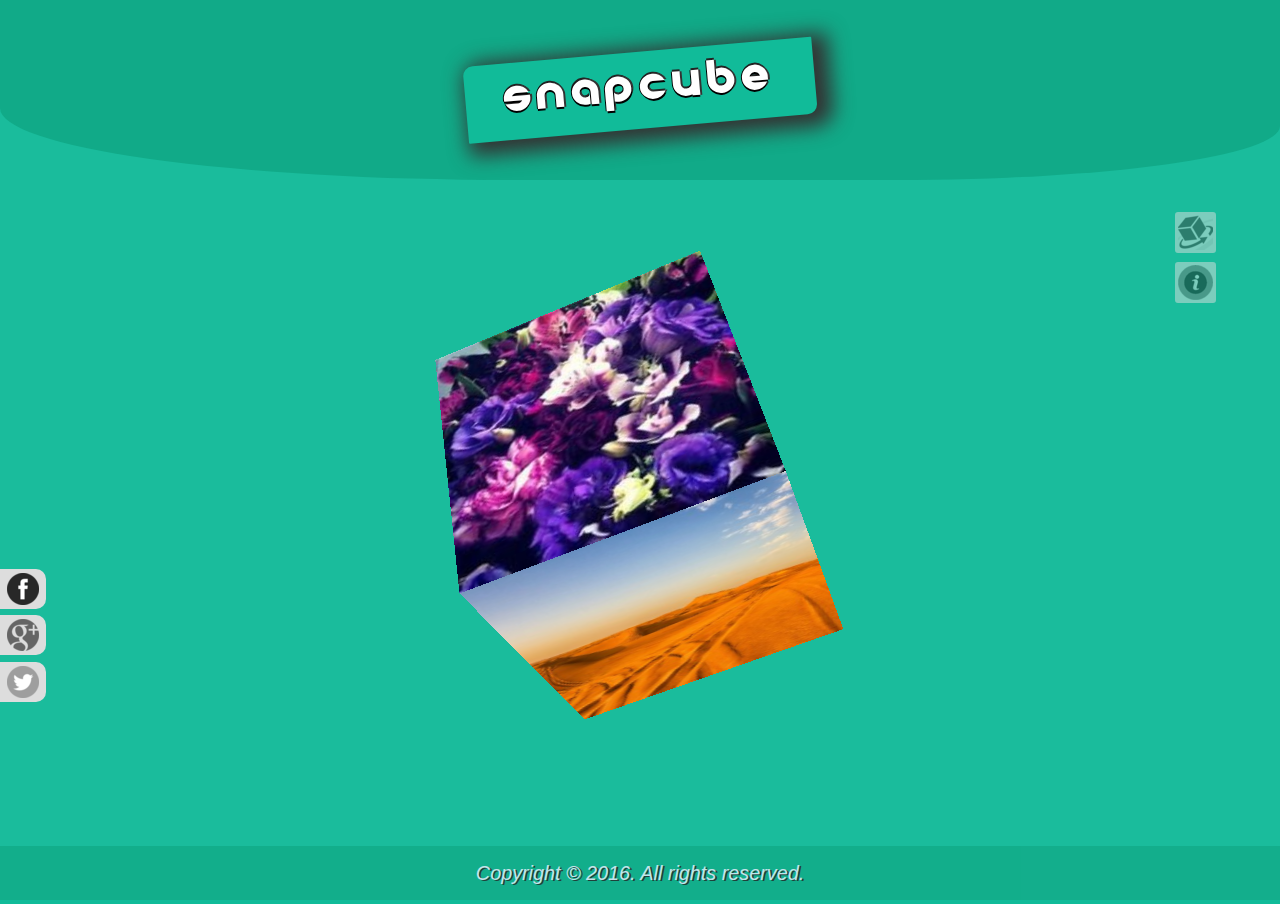
==== commit b427a628: "Master final updated" ====
--- a/index.html
+++ b/index.html
@@ -9,23 +9,93 @@
 
 	<body>
 		<header>
-			<h1>SnapCube<sup>&reg;</sup></h1>
+			<h1>SnapCube</h1>
 		</header>
-		<nav>
-			<div id="nav_buttons">
-			<div class="button"><div class="button_text">1.Upload Photos</div></div>
-			<div class="button"><div class="button_text">2.Rotate and View the cube</div></div>
-			<div class="button"><div class="button_text">3.Save your 3D Web Album!</div></div>
-			</div>
-		</nav>
-		<script src="js/three.js"></script>
-		<script src="js/TrackballControls.js"></script>
-		<script src="js/-cube-code.js">	</script>
-
+		<section>
+			<div id="canvas">
+				<button class="canvas-button sprite" id="help">
+					<div id="legend">
+						<p>
+							Drag : Rotate<br>
+							Scroll : Zoom In/Out<br>
+							Click on a face to upload photo
+						</p>
+					</div>	<!-- #legend -->
+				</button>
+				<button class="canvas-button sprite" id="r_on" onclick="toggle()" >
+				</button>
+				<button class="canvas-button sprite" id="r_off" onclick="toggle()" >
+				</button>
+			</div>	<!-- .canvas -->
+		</section>
+		<!-- Pop-up Window -->
+		<div class="overlay" id="popup1" onclick="closePopup()">
+			<div class="popup" onclick="event.cancelBubble=true;if(event.stopPropagation) event.stopPropagation();">
+				<div class="content">
+					<h2>UPLOAD PHOTO</h2>
+					<div class="close">
+						<a onclick="closePopup()">
+							<div id="close_sprite" class="sprite"></div>
+						</a>
+						<div id="close_info">
+							Close
+						</div>	<!-- #close_info -->					
+					</div>	<!-- .close -->
+					<table>
+						<tr>
+							<td>
+								<div id="image_box">
+									<img id="image" alt="No Image">
+									<div class="imgnav" id="prev" onclick ="prevImage()">
+										<div id="prev_sprite" class="sprite img-btn"></div>
+									</div>	<!-- #prev -->
+									<div class="imgnav" id="next" onclick ="nextImage()">
+										<div id="next_sprite" class="sprite img-btn"></div>
+									</div>	<!-- #next -->
+								</div>	<!-- #image_box -->
+							</td>
+						</tr>
+						<tr>
+							<td>
+								<div class="button-section">
+									<form autocomplete="off">
+										<label class="file-input">
+											<input type="file" id="browse" onchange="loadFile(event)">
+										</label>
+										<input type="button" value="Done" onclick ="closePopup()">
+										<input type="button" id="upload" value="Upload" onclick ="uploadFunc()" disabled=true>
+									</form>
+								</div>	<!-- .button-section -->
+							</td>
+						</tr>
+					</table>
+				</div>	<!-- .content -->
+			</div>	<!-- .popup -->
+		</div>	<!-- #popup1 -->
+		<!-- Share Button -->
+		<div id="share_desktop">
+			<div class="share-panel" onclick="window.open('https://www.facebook.com/sharer/sharer.php?u=https%3A//aiswaryavi.github.io/project/')">
+				<div class="share-pic sprite" id="fb"></div>
+			</div>	<!-- .share-panel -->
+			<div class="share-panel" onclick="window.open('https://plus.google.com/share?url=https%3A//aiswaryavi.github.io/project/')">
+				<div class="share-pic sprite" id="gp"></div>
+			</div>	<!-- .share-panel -->
+			<div class="share-panel" onclick="window.open('https://twitter.com/home?status=https%3A//aiswaryavi.github.io/project/')">
+				<div class="share-pic sprite" id="tw"></div>
+			</div>	<!-- .share-panel -->
+		</div>	<!-- #share_desktop -->
 		<footer>
-			<cite>Copyright &copy; 2016. All rights reserved.</cite>
+			<div id="footer_content">
+				<cite>Copyright &copy; 2016. All rights reserved.</cite>
+			</div>	<!-- #footer_content -->
 		</footer>
+		<!-- JavaScript files -->
+		<script src="js/library/three.js"></script>
+		<script src="js/library/CanvasRenderer.js"></script>
+	        <script src="js/library/Projector.js"></script>
+		<script src="js/library/TrackballControls.js"></script>
+		<script src="js/library/touchevents.js"></script>
+		<script src="js/cubescript.js">	</script>
 	</body>
-
 </html>
-
+<!-- End of file -->
--- a/css/index-style.css
+++ b/css/index-style.css
@@ -1,159 +1,486 @@
-/*
-	CSS stylesheet for index.html and any subsequent pages, if any.
-*/
+/*/////////////////////////////////////////
+	CSS stylesheet for index.html
+//////////////////////////////////////////*/
+
+/*	Importing font: eurof55		*/
 @font-face {
 	font-family: eurof55;
 	src: url('fonts/eurof55.ttf') format('truetype');
 }
-
+/*	Importing font: Powerweld	*/
 @font-face {
 	font-family: Powerweld;
 	src: url('fonts/Powerweld.ttf') format('truetype');
 }
 
+/*	For devices that support touch events	*/
+.touchevents #help {
+	display: none;
+}
+
+.touchevents #share_desktop {
+	display: none;
+}
+
+/* 	Common styling 			*/
+header,
+h1,
+section,
+#canvas,
+.canvas-button,
+footer,
+.overlay,
+.popup,
+#footer_content,
+.popup .content .close,
+.popup .content .close #close_info,
+.popup .content .imgnav,
+.popup .content .imgnav img {
+	position: absolute;
+}
+
+header,
+nav,
+section,
+footer,
+.overlay,
+.popup .content .imgnav img {
+	left: 0;
+	right: 0;
+}
+
+#footer_content,
+.popup {
+	top: 50%;
+	left: 50%;
+	-webkit-transform: translate(-50%,-50%);
+	    -ms-transform: translate(-50%,-50%);
+	        transform: translate(-50%,-50%);
+}
+
+.sprite {
+	background: url('sprites/sprites.png') no-repeat;
+}
+
+/* 	Beginning of individual styling 	*/
+html {
+	height:100%;
+	overflow: hidden;
+}
+
 body {
-	background-color: #135;
-	margin: 0px;
-	overflow-x: hidden;
+	min-width: 240px;
+	min-height: 100%;
+	position: relative;
+	margin: 0;
+	background-color: #1b9;
 }
 
 header {
+	top: 0;
+	height: 20%;
+	background-color: #1a8;
+	color: #fff;
+	border-bottom-left-radius: 40%;
+	border-bottom-right-radius: 30%;
+	z-index: 30;
+}
+
+h1{
+	margin: 0;
+	top: 50%;
+	left: 50%;
+	font-family: Powerweld;
+	font-size: 3.1vh;
+	font-weight: 300;
+	letter-spacing: 3px;
+	background-color: #1b9;
+	padding: 1% 3% 1% 3%;
+	border-radius: 10px 1px 10px 1px;
+	text-shadow: -1px 0 #000, 0 2px #000, 2px 0 #333, 0 -2px #222;
+	box-shadow: 8px 5px 20px 8px #333;
+	-webkit-transform: translate(-50%,-50%) rotate(-5deg);
+	    -ms-transform: translate(-50%,-50%) rotate(-5deg);
+	        transform: translate(-50%,-50%) rotate(-5deg);
+}
+
+section {
+	top: 10%;
+	bottom: 0%;
+}
+
+#canvas {
+	height: 100%;
 	width: 100%;
-	height: 9vh;
-	background-color: #112233;
-	color: #eee;
-	text-align: left;
-	padding: 0 0.5% 0 0.5%;
+	z-index: 1;
+}
+
+.canvas-button {
+	right: 5%;
+	width: 35px;
+	height: 35px;
+	
+	background-color: #ddd;
+	box-sizing: content-box;
+	outline: 0;
+	border: #ddd 3px solid;
+	border-radius: 3px;
+	padding: 0;
+}
+
+#r_on {
+	top: 15%;
+	background-position: 0 0;
+}
+
+#r_off{
+	top: 15%;
+	display: none;
+	background-position: -42px 0;
+}
+
+footer {
+	display: block;
+	bottom: 0;
+	height: 6%;
+	z-index: 3;
+	opacity: .8;
+		
+	background-color: #1a8;
+}
+
+#footer_content {
+	color: #eef;
+	font-family: sans-serif;
+	font-size: 2.2vmin;
+	text-shadow: .1em .1em #222;
+}
+
+/* 	Styling for the pop-up modal 	*/
+
+.overlay {
+	top: 0;
+	bottom: 0;
+	background: transparent;
+	-webkit-transform: scale(0);
+	    -ms-transform: scale(0);
+		transform: scale(0);
+	-webkit-transition: transform .5s, opacity .5s;
+	    -ms-transition: transform .5s, opacity .5s;
+		transition: transform .5s, opacity .5s;
+	visibility: hidden;
+	opacity: 0;
+}
+
+.popup {
+	display: inline-block;
+	padding: 1%;
+	max-width: 90%;
+	max-height: 90%;
+	background-color: #eee;
+	border-radius: 5px;
+	-webkit-transition: all .5s ease-in-out;
+	    -ms-transition: all .5s ease-in-out;
+		transition: all .5s ease-in-out;
+}
+
+.popup h2 {
+	margin-top: 1%;
+	margin-left: 1%;
+	color: #444;
+	font-family: Tahoma, Arial, sans-serif;
+	font-size: 90%;
+}
+
+.popup .content .close {
+	top: .5%;
+	right: 0;
+	opacity: .5;
+	-webkit-transition: all .5s;
+	    -ms-transition: all .5s;
+		transition: all .5s;
+}
+
+#close_sprite {
+	background-position: -4px -97px;
+	width: 15px;
+	height: 15px;
+}
+
+.popup .content .close #close_info {
+	padding: 20%;
+	bottom: 0%;
+	right: 100%;
+	visibility: hidden;
+	color: #fff;
+	font-size: 90%;
+	background-color: #333;
+	border-radius: 5px;
+}
+
+.popup .content {
+	display: inline-block;
 	position: relative;
-}
-
-h1{
+	height: 100%;
+	width: 100%;
+}
+
+.popup .content #image_box {
+	display: inline-block;
+	position: relative;
+	left: 50%;
+	-webkit-transform: translateX(-50%);
+	    -ms-transform: translateX(-50%);
+		transform: translateX(-50%);
+}
+
+.popup .content #image_box #image {
+	float: left;
+}
+
+.popup .content .imgnav {
+	background-color: #ccc;
+	height: 100%;
+	width: 10%;
+	min-width: 31px;
+	opacity: .3;
+	-webkit-transition: opacity .3s;
+	    -ms-transition: opacity .3s;
+		transition: opacity .3s;
+}
+
+.popup .content #prev {
+	left: 0;
+}
+
+.popup .content #next {
+	right: 0;
+}
+
+.img-btn {
+	position: absolute;
+	top: 50%;
+	left: 50%;
+	-webkit-transform: translate(-50%,-50%);
+	    -ms-transform: translate(-50%,-50%);
+		transform: translate(-50%,-50%);
+}
+
+#prev_sprite {
+	background-position: -62px -99px;
+	width: 30px;
+	height: 30px;
+}
+
+#next_sprite {
+	background-position: -28px -98px;
+	width: 30px;
+	height: 30px;
+}
+
+.popup .content .button-section {
+	width: 100%;
+	display: inline-block;
+}
+
+.file-input {
+	display: inline-block;
+	position: relative;
+	color: #fff;
+}
+
+.file-input input {
+	visibility: hidden;
+	width: 70px;
+}
+
+.file-input:before {
+	content: 'Browse..';
+	position: absolute;
+	left: 0;
+	right: 0;
+	display: block;
+	background-color: #049;
+	border: 1px solid #06d;
+	border-radius: 5px;
+	padding: 5px 0px;
+	outline: none;
+	
+	cursor: pointer;
 	text-align: center;
-	margin-top: 0px;
-	margin-bottom: 0px;
-	left: 50%;
-	top: 50%;
-	transform: translate(-50%,-50%);
-	font-family: Powerweld;
-	font-size: 170%;
-	position: absolute;
-}
-
-nav {
-	background-color: #1c446c;
+	font-size: 12px;
+	font-family: sans-serif;
+}
+
+.popup .content .button-section input[type="button"] {
+	float: right;
+	margin-left: 1%;
+	
+	background-color: #049;
+	color: #fff;
+	border: 0;
+	border-radius: 5px;
+	padding: 5px;
+	outline: none;
+	text-align: center;
+	font-size: 12px;
+	font-family: sans-serif;
+	cursor: pointer;
+}
+
+.popup .content .button-section input[type="button"]:disabled {
+	background-color: #79c;
+	cursor: default;
+	opacity: .7;
+}
+
+/*	Share button for desktop	*/
+#share_desktop {
+	position: fixed;
+	left: -11%;
+	bottom: 10%;
+	height: 30%;
+	width: 18%;
+	z-index: 1070;
+}
+
+.share-panel {
+	position: relative;
+	top: 8%;
+	left: calc(-33% + 32px);
+	margin: 3% 0 3% 0;
 	height: 40px;
 	width: 100%;
-	color: #bcbcbc;
-	font-family: eurof55;
-	font-size: 24px;
-	position: relative;
-}
-
-#nav_buttons {
-	display: inline-block;
-	height: 40px;
-	width: 98%;	
-	margin-left: 1.2%;
-	margin-right: 1.2%;
-	position: absolute;
-	left: 50%;
+	border-radius: 10px;
+	background-color: #ddd;
+	-webkit-transition-duration: .3s;
+	    -ms-transition-duration: .3s;
+		transition-duration: .3s;
+}
+
+.share-panel .share-pic {
+	-webkit-filter: grayscale(100%);
+		filter: grayscale(100%);
+	position: absolute;
+	right: 3%;
 	top: 50%;
-	transform: translate(-50%,-50%);
-}
-.button {
-	float: left;
-	min-width: 30%;
-	width: 32.5%;
-	height: 99%;
-	margin-left: auto;
-	margin-right: auto;
-	display: block;
-	border: 0px;
-	border-bottom-left-radius: 8px;
-	border-bottom-right-radius: 8px;
-	text-align: center;
-	position: static;
-}
-
-.button:hover {
-	background-color: #1c447c;
-	cursor: default;
-	transition-duration: 0.2s;
-}
-
-.button_text {
-	top: auto;
-	bottom: auto;
-	left: auto;
-	right: auto;
-}
-
-#canvas {
-	background-color: #900;
-	border: 1px solid #333333;
-/*	margin-top: auto;
-	margin-bottom: auto;	*/
-	margin-left: auto;
-	margin-right: auto;	
-}
-
-#help {
-	display: block;
-	background-color: #222222;
-	position: absolute;
-	top: 3%;
-	left: 3%;
-	color: #00ee00;
-	padding: 5px;
-}
-
-#legend {
+	-webkit-transform: translateY(-50%);
+	    -ms-transform: translateY(-50%);
+		transform: translateY(-50%);
+	height: 32px;
+	width: 32px;
+}
+
+#fb{
+	background-position: -1px -48px;
+}
+
+#gp{
+	background-position: -40px -48px;
+}
+
+#tw{
+	background-position: -81px -48px;
+}
+
+/*	Device specific styling			*/
+
+/*	For devices that do not support touch events	*/
+.no-touchevents #help {
+	position: absolute;
+	top: calc(15% + 50px);
+	background-position: -87px 0;
+}
+
+.no-touchevents #legend {
+	position: absolute;
+	top: calc(100% + 3px);
+	right: -3px;
+	padding: 15%;
+	width: 400%;
+	background-color: #ddd;
+	border-radius: 15px 0 15px 15px;
+	color: #231;
+	opacity: 0;
+	
 	display: none;
-	font-size: 90%;
-}
-
-#help:hover {
-	cursor: help;
-}
-
-#help:hover #legend {
-	display: inline-block;
-	background-color: #ffffff;
-	border: 2px solid #000000;
-	border-radius: 15px;
-	padding: 10%;
-	position: absolute;
-	top: 100%;
-	left: 4%;
-	color: #000000;
-	cursor: help;
-}
-
-.toggleButton {
-	display: inline-block;
-	background-color: #ffffff;
-	color: #000000;
-	font-size: 80%;
-	border: 0px;
-	outline: 0px;
-	position: absolute;
-	top: 3%;
-	right: 4%;
-}
-
-.toggleButton:hover {
-	background-color: #000000;
-	color: #ffffff;
-	cursor: pointer;
-	transition-duration: 0.4s
-}
-
-footer {
-	bottom: 0px;
-	height: 3%;
-	width: 100%;
-	background-color: #89f;
-	text-align: center;
-	position: absolute;
-	font-size: 80%;
-}
+	-webkit-transition: opacity .5s;
+	    -ms-transition: opacity .5s;
+		transition: opacity .5s;
+}
+
+.no-touchevents #help:hover {
+	border-radius: 3px 3px 0 0;
+}
+
+.no-touchevents #help:hover #legend {
+	display: initial;
+	opacity: 1;
+}
+
+.no-touchevents #help #legend p {
+	display: none;
+}
+
+.no-touchevents #help:hover #legend p {
+	display: initial;
+	margin-left: 4px;
+}
+
+.no-touchevents .canvas-button {
+	opacity: .5;
+	-webkit-filter: grayscale(100%);
+	filter: grayscale(100%);
+}
+
+.no-touchevents .canvas-button:hover {
+	opacity: 1;
+	cursor: pointer;
+	-webkit-transition-duration: .4s;
+	    -ms-transition-duration: .4s;
+		transition-duration: .4s;
+	-webkit-filter: none;
+		filter: none;
+}
+
+.no-touchevents .popup .content .close:hover {
+	opacity: 1;
+	cursor: pointer;
+}
+
+.no-touchevents .popup .content .close:hover #close_info {
+	visibility: visible;
+}
+
+.no-touchevents .popup .content .imgnav:hover {
+	opacity: .8;
+	cursor: pointer;
+}
+
+.no-touchevents .popup .file-input:hover:before {
+	background-color: #06c;
+}
+
+.no-touchevents .popup .content .button-section input[type="button"]:disabled:hover {
+	background-color: #79c;
+	opacity: .7;
+}
+
+.no-touchevents .popup .content .button-section input[type="button"]:hover {
+	background-color: #06c;
+}
+
+.no-touchevents .share-panel:hover {
+	left: 0;
+	cursor: pointer;
+	background-color: #fff;
+}
+
+.no-touchevents .share-panel:hover .share-pic {
+	-webkit-filter: none;
+	filter: none;
+}
+
+/*/////////////////////////////////////////////////
+		End of stylesheet
+/////////////////////////////////////////////////*/
